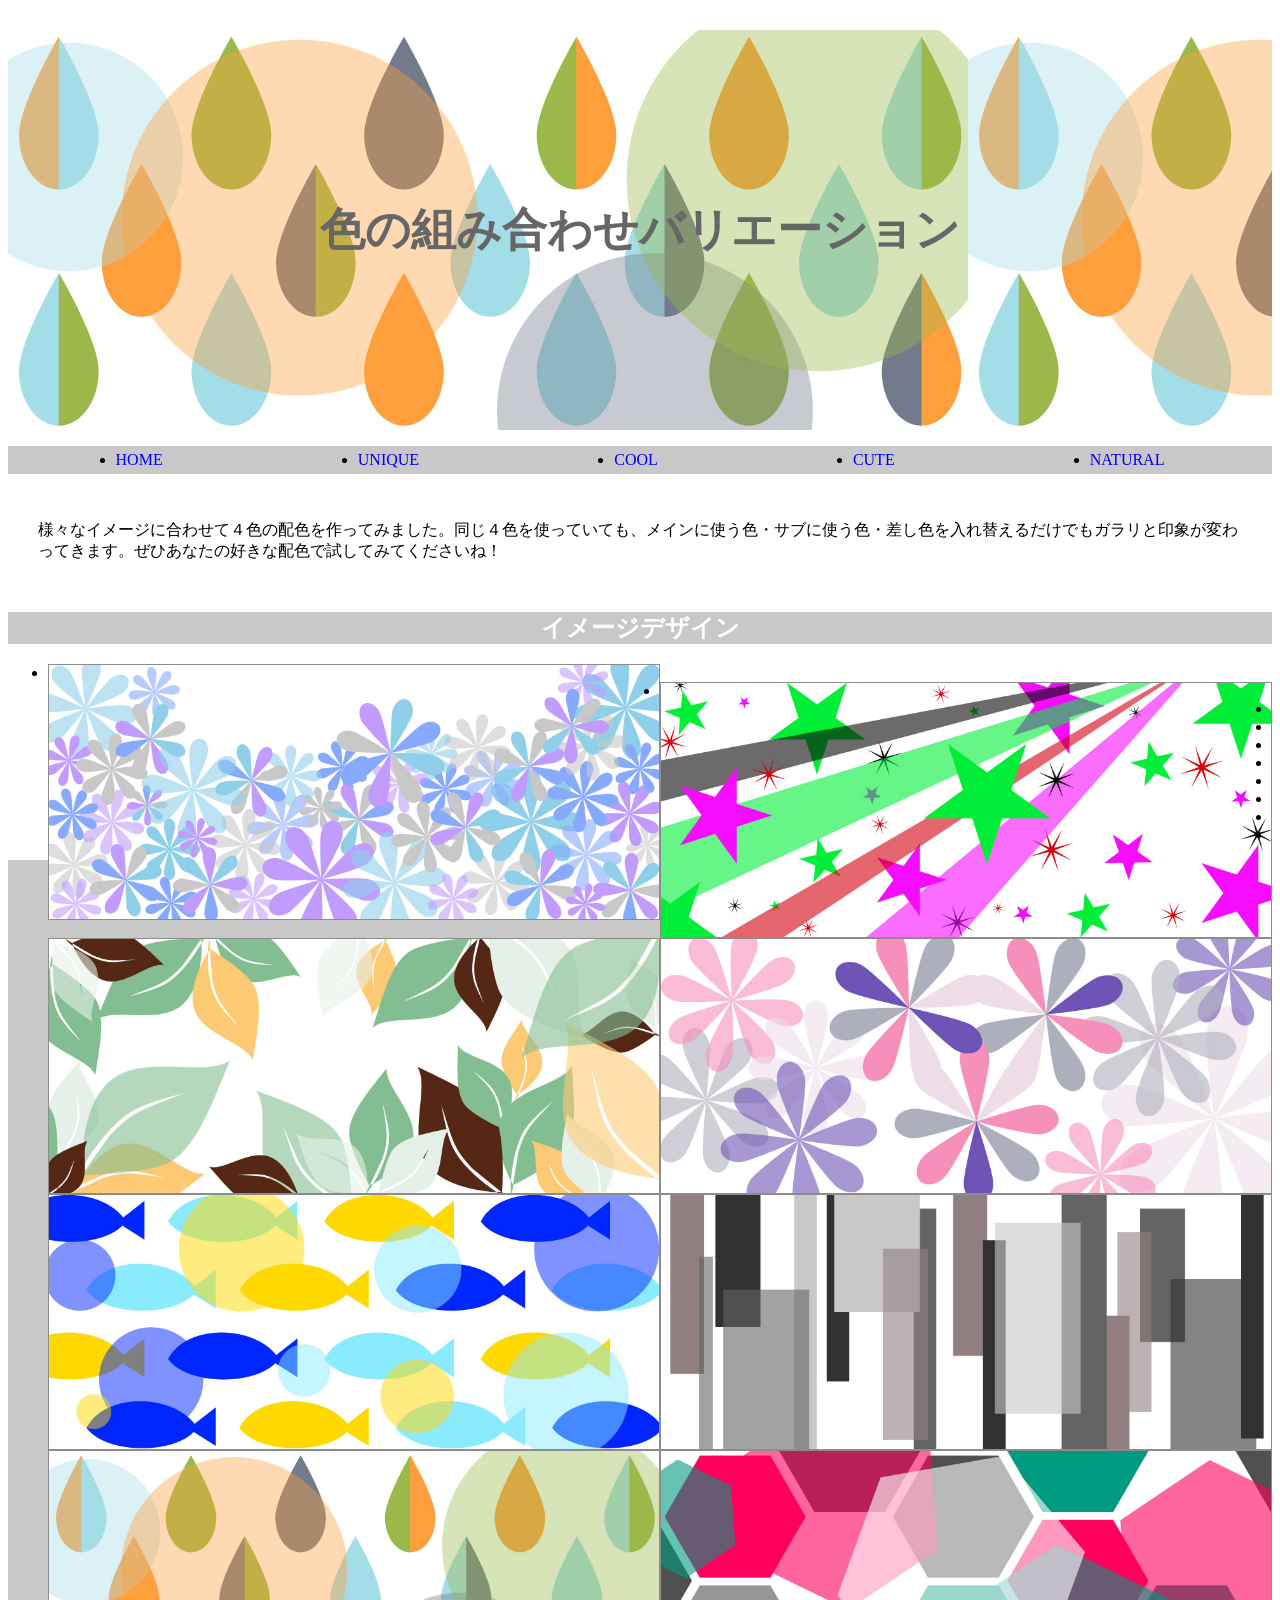
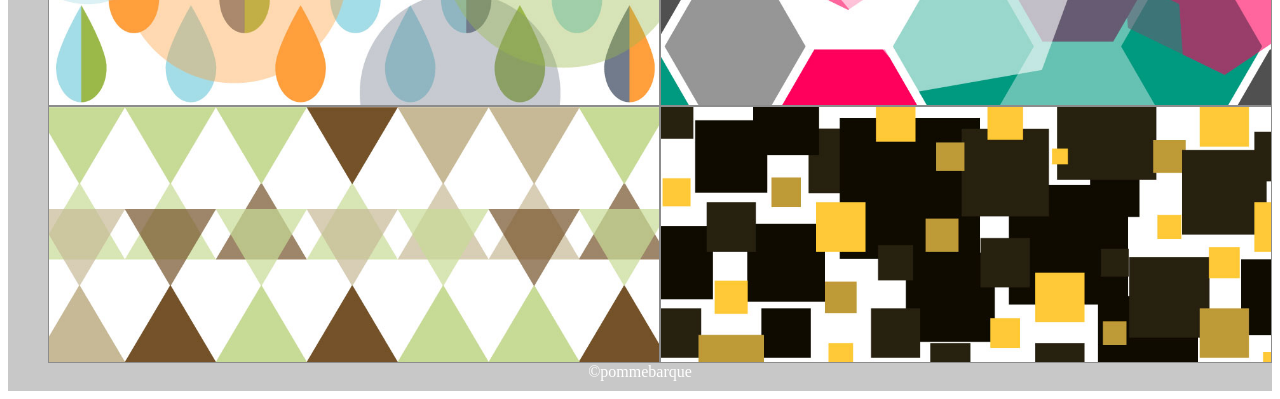
==== docs/index.html @ 0df1674d "firstCommit" ====
<!DOCTYPE html>
<html>
	<head>
		<meta charset="UTF-8">
		<title>色の組み合わせバリエーション</title>
		<meta name="viewport" content="width=device-width, initial-scale=1" />
		<link rel="stylesheet"  href="http://yui.yahooapis.com/3.18.1/build/cssreset/cssreset-min.css">
		<link rel="stylesheet"  href="css/main.css">
	</head>
	<body>
		<div class="container">
		<header>
			<h1>色の組み合わせバリエーション</h1>
		</header>
	<nav>
	<ul>
		<li><a href="index.html">HOME</a></li>
		<li><a href="unique.html">UNIQUE</a></li>
		<li><a href="cool.html">COOL</a></li>
		<li><a href="cute.html">CUTE</a></li>
		<li><a href="natural.html">NATURAL</a></li>
	</ul>
	</nav>
		<p>様々なイメージに合わせて４色の配色を作ってみました。同じ４色を使っていても、メインに使う色・サブに使う色・差し色を入れ替えるだけでもガラリと印象が変わってきます。ぜひあなたの好きな配色で試してみてくださいね！</p>
	<h2>イメージデザイン</h2>
	<ul class="imgs">
		<li><img src="images/cute_SB.jpg" alt="sampleImage"></li>
		<li><img src="images/unique_star.jpg" alt="sampleImage"></li>
		<li><img src="images/leaf.jpg" alt="sampleImage"></li>
		<li><img src="images/color_cute.jpg" alt="sampleImage"></li>
		<li><img src="images/marine.jpg" alt="sampleImage"></li>
		<li><img src="images/color_cool.jpg" alt="sampleImage"></li>
		<li><img src="images/hokuoMain.jpg" alt="sampleImage"></li>
		<li><img src="images/color_unique.jpg" alt="sampleImage"></li>
		<li><img src="images/color_natural.jpg" alt="sampleImage"></li>
		<li><img src="images/goldrash.jpg" alt="sampleImage"></li>
	</ul>
	</div>
	<footer>	&copy;pommebarque</footer>
	</body>
</html>
---- docs/css/main.css ----
#container{/Users/sugawaramegumi/Desktop/webLesson/day3/index.html 
	margin:0 auto;
	padding:10px;
}
header{
	background-size:cover;
	background:url(../images/hokuoMain.jpg);
	height:400px;
	}
header h1{
		font-size:3.5vw;
		color:#666;
		line-height:400px;
		padding:0 auto;
		text-align:center;
	}
nav ul{
	display:flex;
	flex-direction:low;
	justify-content:space-around;
	padding:5px 10px;
	background:#c8c8c8;
	}
nav ul li a{
	text-decoration:none;
	}
*{box-sizing:border-box;}
#boxCP-1{
		width:100px;
		height:100px;
		background:#c19cff;
		border-radius:50%;
		text-align:center;
		line-height:100px;
		margin:10px auto;
		}
#boxCP-2{
		width:100px;
		height:100px;
		background:#8fefc9;
		border-radius:50%;
		text-align:center;
		line-height:100px;
		margin:10px auto;
		}
#boxCP-3{
		width:100px;
		height:100px;
		background:#c8c8c8;
		border-radius:50%;
		text-align:center;
		line-height:100px;
		margin:10px auto;
		}
#boxCP-4{
		width:100px;
		height:100px;
		background:#87aaff;
		border-radius:50%;
		text-align:center;
		line-height:100px;
		margin:10px auto;
		}
#boxM-1{
		width:100px;
		height:100px;
		background:#fff;
		border:1px solid #ccc;
		border-radius:50%;
		text-align:center;
		line-height:100px;
		margin:10px auto;
		}
#boxM-2{
		width:100px;
		height:100px;
		background:#0026ff;
		border-radius:50%;
		text-align:center;
		line-height:100px;
		margin:10px auto;
		}
#boxM-3{
		width:100px;
		height:100px;
		background:#9ae6ff;
		border-radius:50%;
		text-align:center;
		line-height:100px;
		margin:10px auto;
		}
#boxM-4{
		width:100px;
		height:100px;
		background:#ffd900;
		border-radius:50%;
		text-align:center;
		line-height:100px;
		margin:10px auto;
		}
#boxN-1{
		width:100px;
		height:100px;
		background:#552716;
		border:1px solid #ccc;
		border-radius:50%;
		text-align:center;
		line-height:100px;
		margin:10px auto;
		}
#boxN-2{
		width:100px;
		height:100px;
		background:#83be91;
		border-radius:50%;
		text-align:center;
		line-height:100px;
		margin:10px auto;
		}
#boxN-3{
		width:100px;
		height:100px;
		background:#e5f0e8;
		border-radius:50%;
		text-align:center;
		line-height:100px;
		margin:10px auto;
		}
#boxN-4{
		width:100px;
		height:100px;
		background:#e5ffc5;
		border-radius:50%;
		text-align:center;
		line-height:100px;
		margin:10px auto;
		}
.cl_paCool{color:#654032;}
.cl_marine{color:#000;}
.cl_pastel4{color:#87aaff;}
.cl_fff{color:#fff;}
#p1{
	text-align:center;
	margin:0 auto;
}
p{
		padding:30px;
	}
h2{
		background:#c8c8c8;
		color:#fff;
		text-align:center;

	}
ul li img{
		display:block;
		width:50%;
		border:0.2px solid #8c8c8c;
		box-sizing:border-box;
		list-style:none;
		float:left;
	}
footer{
		background:#c8c8c8;
		flex-direction:row;
		text-align:center;
		padding:10px;
		color:#fff;
	}
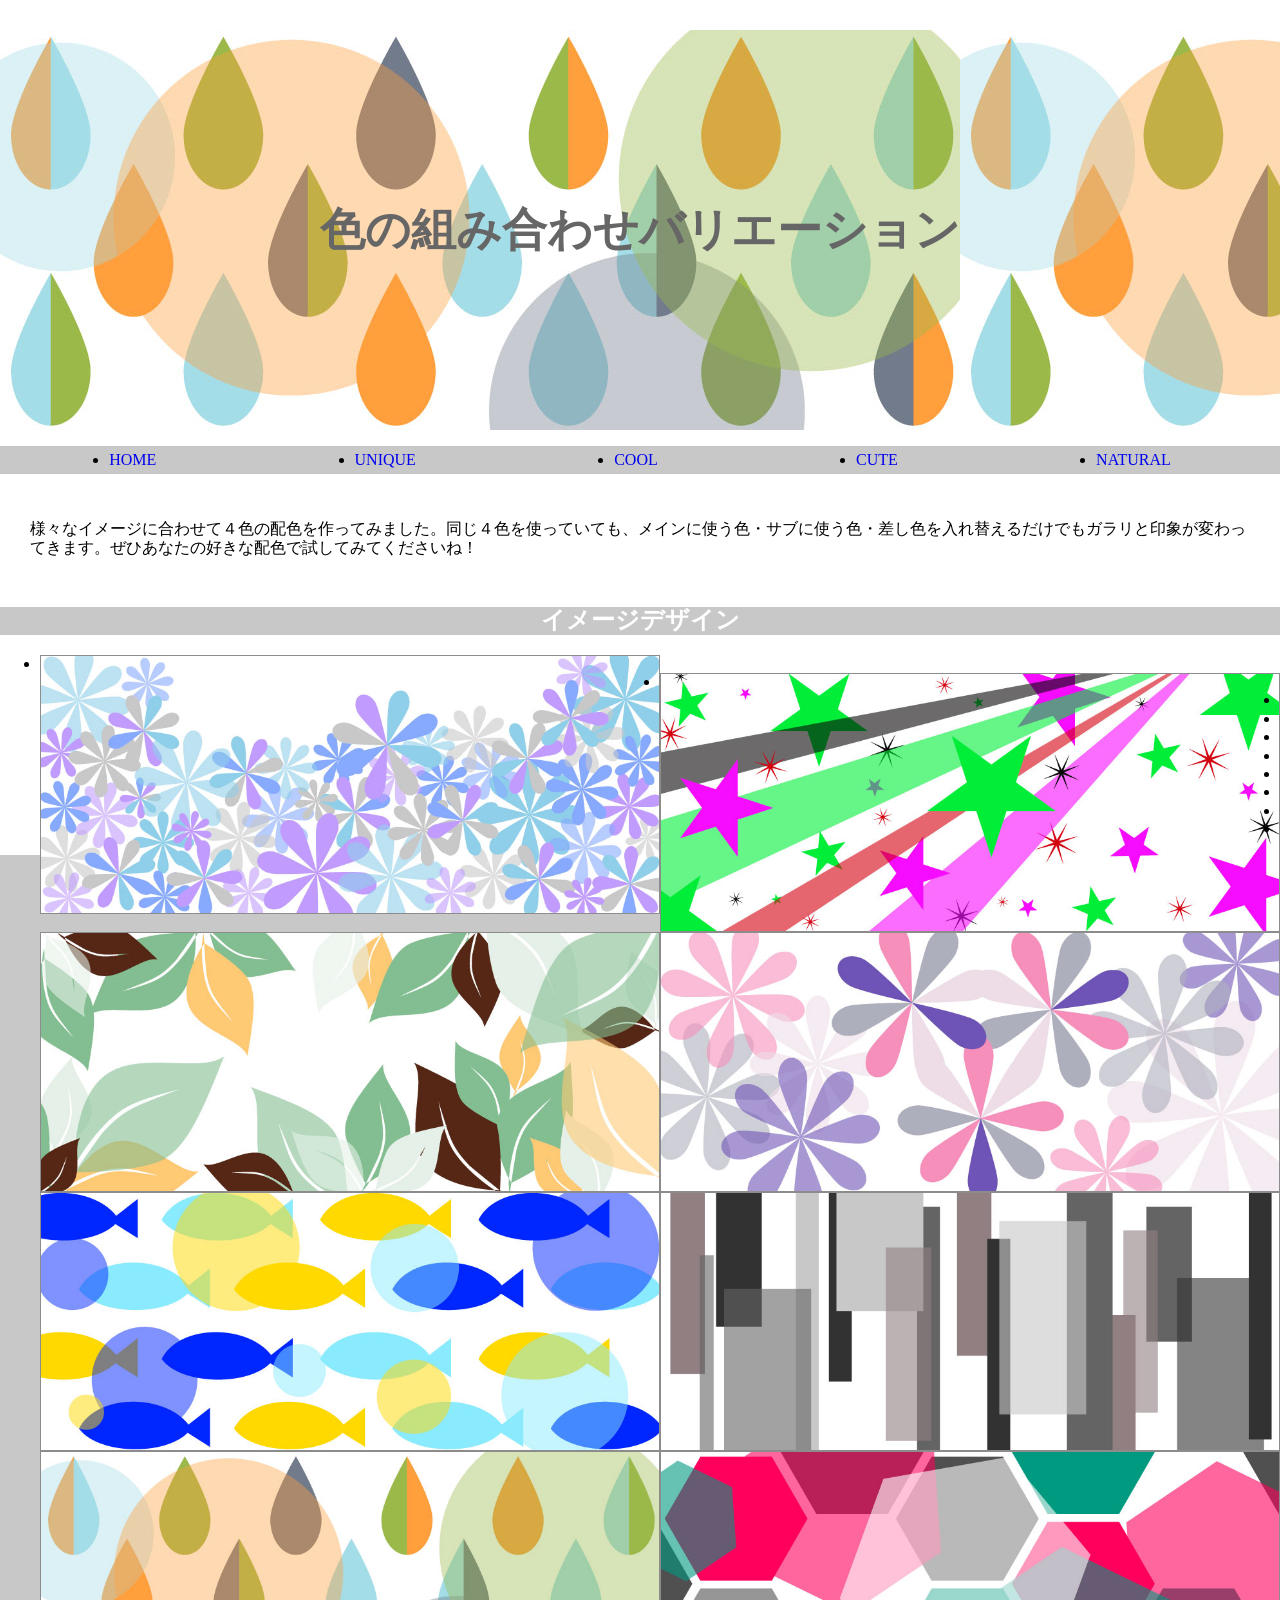
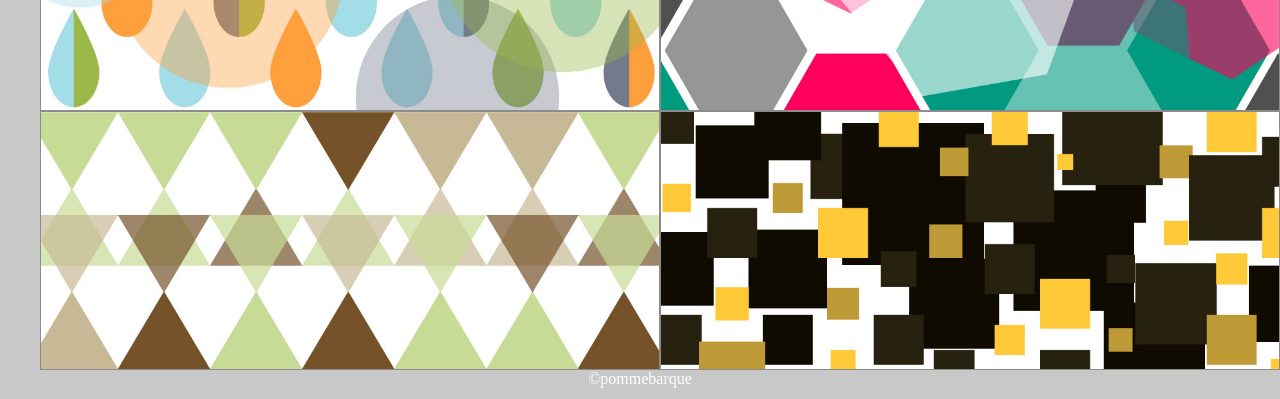
==== commit 244d8a22: "ress.css" ====
--- a/docs/index.html
+++ b/docs/index.html
@@ -4,6 +4,7 @@
 		<meta charset="UTF-8">
 		<title>色の組み合わせバリエーション</title>
 		<meta name="viewport" content="width=device-width, initial-scale=1" />
+		<link rel="stylesheet"  href="css/ress.css">
 		<link rel="stylesheet"  href="http://yui.yahooapis.com/3.18.1/build/cssreset/cssreset-min.css">
 		<link rel="stylesheet"  href="css/main.css">
 	</head>
--- a/docs/css/ress.css
+++ b/docs/css/ress.css
@@ -0,0 +1,349 @@
+/*! normalize.css v8.0.1 | MIT License | github.com/necolas/normalize.css */
+
+/* Document
+   ========================================================================== */
+
+/**
+ * 1. Correct the line height in all browsers.
+ * 2. Prevent adjustments of font size after orientation changes in iOS.
+ */
+
+html {
+  line-height: 1.15; /* 1 */
+  -webkit-text-size-adjust: 100%; /* 2 */
+}
+
+/* Sections
+   ========================================================================== */
+
+/**
+ * Remove the margin in all browsers.
+ */
+
+body {
+  margin: 0;
+}
+
+/**
+ * Render the `main` element consistently in IE.
+ */
+
+main {
+  display: block;
+}
+
+/**
+ * Correct the font size and margin on `h1` elements within `section` and
+ * `article` contexts in Chrome, Firefox, and Safari.
+ */
+
+h1 {
+  font-size: 2em;
+  margin: 0.67em 0;
+}
+
+/* Grouping content
+   ========================================================================== */
+
+/**
+ * 1. Add the correct box sizing in Firefox.
+ * 2. Show the overflow in Edge and IE.
+ */
+
+hr {
+  box-sizing: content-box; /* 1 */
+  height: 0; /* 1 */
+  overflow: visible; /* 2 */
+}
+
+/**
+ * 1. Correct the inheritance and scaling of font size in all browsers.
+ * 2. Correct the odd `em` font sizing in all browsers.
+ */
+
+pre {
+  font-family: monospace, monospace; /* 1 */
+  font-size: 1em; /* 2 */
+}
+
+/* Text-level semantics
+   ========================================================================== */
+
+/**
+ * Remove the gray background on active links in IE 10.
+ */
+
+a {
+  background-color: transparent;
+}
+
+/**
+ * 1. Remove the bottom border in Chrome 57-
+ * 2. Add the correct text decoration in Chrome, Edge, IE, Opera, and Safari.
+ */
+
+abbr[title] {
+  border-bottom: none; /* 1 */
+  text-decoration: underline; /* 2 */
+  text-decoration: underline dotted; /* 2 */
+}
+
+/**
+ * Add the correct font weight in Chrome, Edge, and Safari.
+ */
+
+b,
+strong {
+  font-weight: bolder;
+}
+
+/**
+ * 1. Correct the inheritance and scaling of font size in all browsers.
+ * 2. Correct the odd `em` font sizing in all browsers.
+ */
+
+code,
+kbd,
+samp {
+  font-family: monospace, monospace; /* 1 */
+  font-size: 1em; /* 2 */
+}
+
+/**
+ * Add the correct font size in all browsers.
+ */
+
+small {
+  font-size: 80%;
+}
+
+/**
+ * Prevent `sub` and `sup` elements from affecting the line height in
+ * all browsers.
+ */
+
+sub,
+sup {
+  font-size: 75%;
+  line-height: 0;
+  position: relative;
+  vertical-align: baseline;
+}
+
+sub {
+  bottom: -0.25em;
+}
+
+sup {
+  top: -0.5em;
+}
+
+/* Embedded content
+   ========================================================================== */
+
+/**
+ * Remove the border on images inside links in IE 10.
+ */
+
+img {
+  border-style: none;
+}
+
+/* Forms
+   ========================================================================== */
+
+/**
+ * 1. Change the font styles in all browsers.
+ * 2. Remove the margin in Firefox and Safari.
+ */
+
+button,
+input,
+optgroup,
+select,
+textarea {
+  font-family: inherit; /* 1 */
+  font-size: 100%; /* 1 */
+  line-height: 1.15; /* 1 */
+  margin: 0; /* 2 */
+}
+
+/**
+ * Show the overflow in IE.
+ * 1. Show the overflow in Edge.
+ */
+
+button,
+input { /* 1 */
+  overflow: visible;
+}
+
+/**
+ * Remove the inheritance of text transform in Edge, Firefox, and IE.
+ * 1. Remove the inheritance of text transform in Firefox.
+ */
+
+button,
+select { /* 1 */
+  text-transform: none;
+}
+
+/**
+ * Correct the inability to style clickable types in iOS and Safari.
+ */
+
+button,
+[type="button"],
+[type="reset"],
+[type="submit"] {
+  -webkit-appearance: button;
+}
+
+/**
+ * Remove the inner border and padding in Firefox.
+ */
+
+button::-moz-focus-inner,
+[type="button"]::-moz-focus-inner,
+[type="reset"]::-moz-focus-inner,
+[type="submit"]::-moz-focus-inner {
+  border-style: none;
+  padding: 0;
+}
+
+/**
+ * Restore the focus styles unset by the previous rule.
+ */
+
+button:-moz-focusring,
+[type="button"]:-moz-focusring,
+[type="reset"]:-moz-focusring,
+[type="submit"]:-moz-focusring {
+  outline: 1px dotted ButtonText;
+}
+
+/**
+ * Correct the padding in Firefox.
+ */
+
+fieldset {
+  padding: 0.35em 0.75em 0.625em;
+}
+
+/**
+ * 1. Correct the text wrapping in Edge and IE.
+ * 2. Correct the color inheritance from `fieldset` elements in IE.
+ * 3. Remove the padding so developers are not caught out when they zero out
+ *    `fieldset` elements in all browsers.
+ */
+
+legend {
+  box-sizing: border-box; /* 1 */
+  color: inherit; /* 2 */
+  display: table; /* 1 */
+  max-width: 100%; /* 1 */
+  padding: 0; /* 3 */
+  white-space: normal; /* 1 */
+}
+
+/**
+ * Add the correct vertical alignment in Chrome, Firefox, and Opera.
+ */
+
+progress {
+  vertical-align: baseline;
+}
+
+/**
+ * Remove the default vertical scrollbar in IE 10+.
+ */
+
+textarea {
+  overflow: auto;
+}
+
+/**
+ * 1. Add the correct box sizing in IE 10.
+ * 2. Remove the padding in IE 10.
+ */
+
+[type="checkbox"],
+[type="radio"] {
+  box-sizing: border-box; /* 1 */
+  padding: 0; /* 2 */
+}
+
+/**
+ * Correct the cursor style of increment and decrement buttons in Chrome.
+ */
+
+[type="number"]::-webkit-inner-spin-button,
+[type="number"]::-webkit-outer-spin-button {
+  height: auto;
+}
+
+/**
+ * 1. Correct the odd appearance in Chrome and Safari.
+ * 2. Correct the outline style in Safari.
+ */
+
+[type="search"] {
+  -webkit-appearance: textfield; /* 1 */
+  outline-offset: -2px; /* 2 */
+}
+
+/**
+ * Remove the inner padding in Chrome and Safari on macOS.
+ */
+
+[type="search"]::-webkit-search-decoration {
+  -webkit-appearance: none;
+}
+
+/**
+ * 1. Correct the inability to style clickable types in iOS and Safari.
+ * 2. Change font properties to `inherit` in Safari.
+ */
+
+::-webkit-file-upload-button {
+  -webkit-appearance: button; /* 1 */
+  font: inherit; /* 2 */
+}
+
+/* Interactive
+   ========================================================================== */
+
+/*
+ * Add the correct display in Edge, IE 10+, and Firefox.
+ */
+
+details {
+  display: block;
+}
+
+/*
+ * Add the correct display in all browsers.
+ */
+
+summary {
+  display: list-item;
+}
+
+/* Misc
+   ========================================================================== */
+
+/**
+ * Add the correct display in IE 10+.
+ */
+
+template {
+  display: none;
+}
+
+/**
+ * Add the correct display in IE 10.
+ */
+
+[hidden] {
+  display: none;
+}
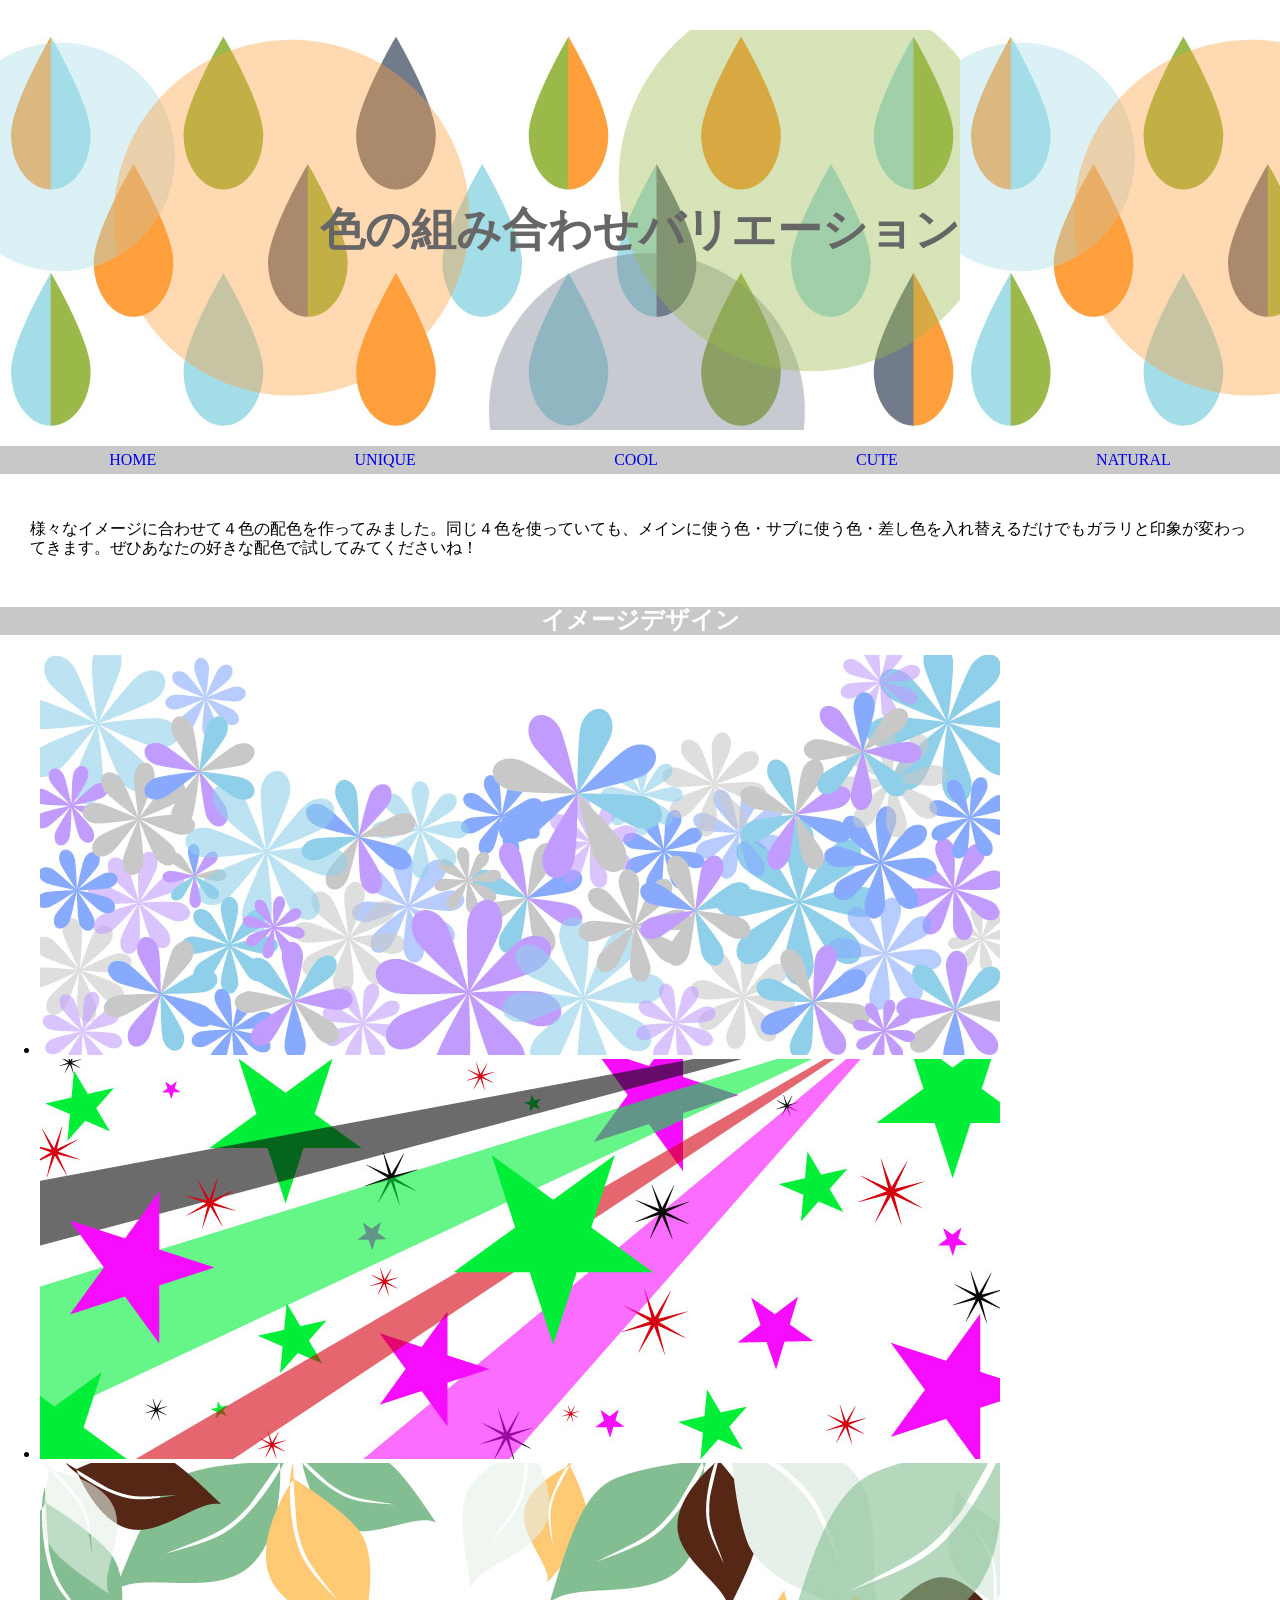
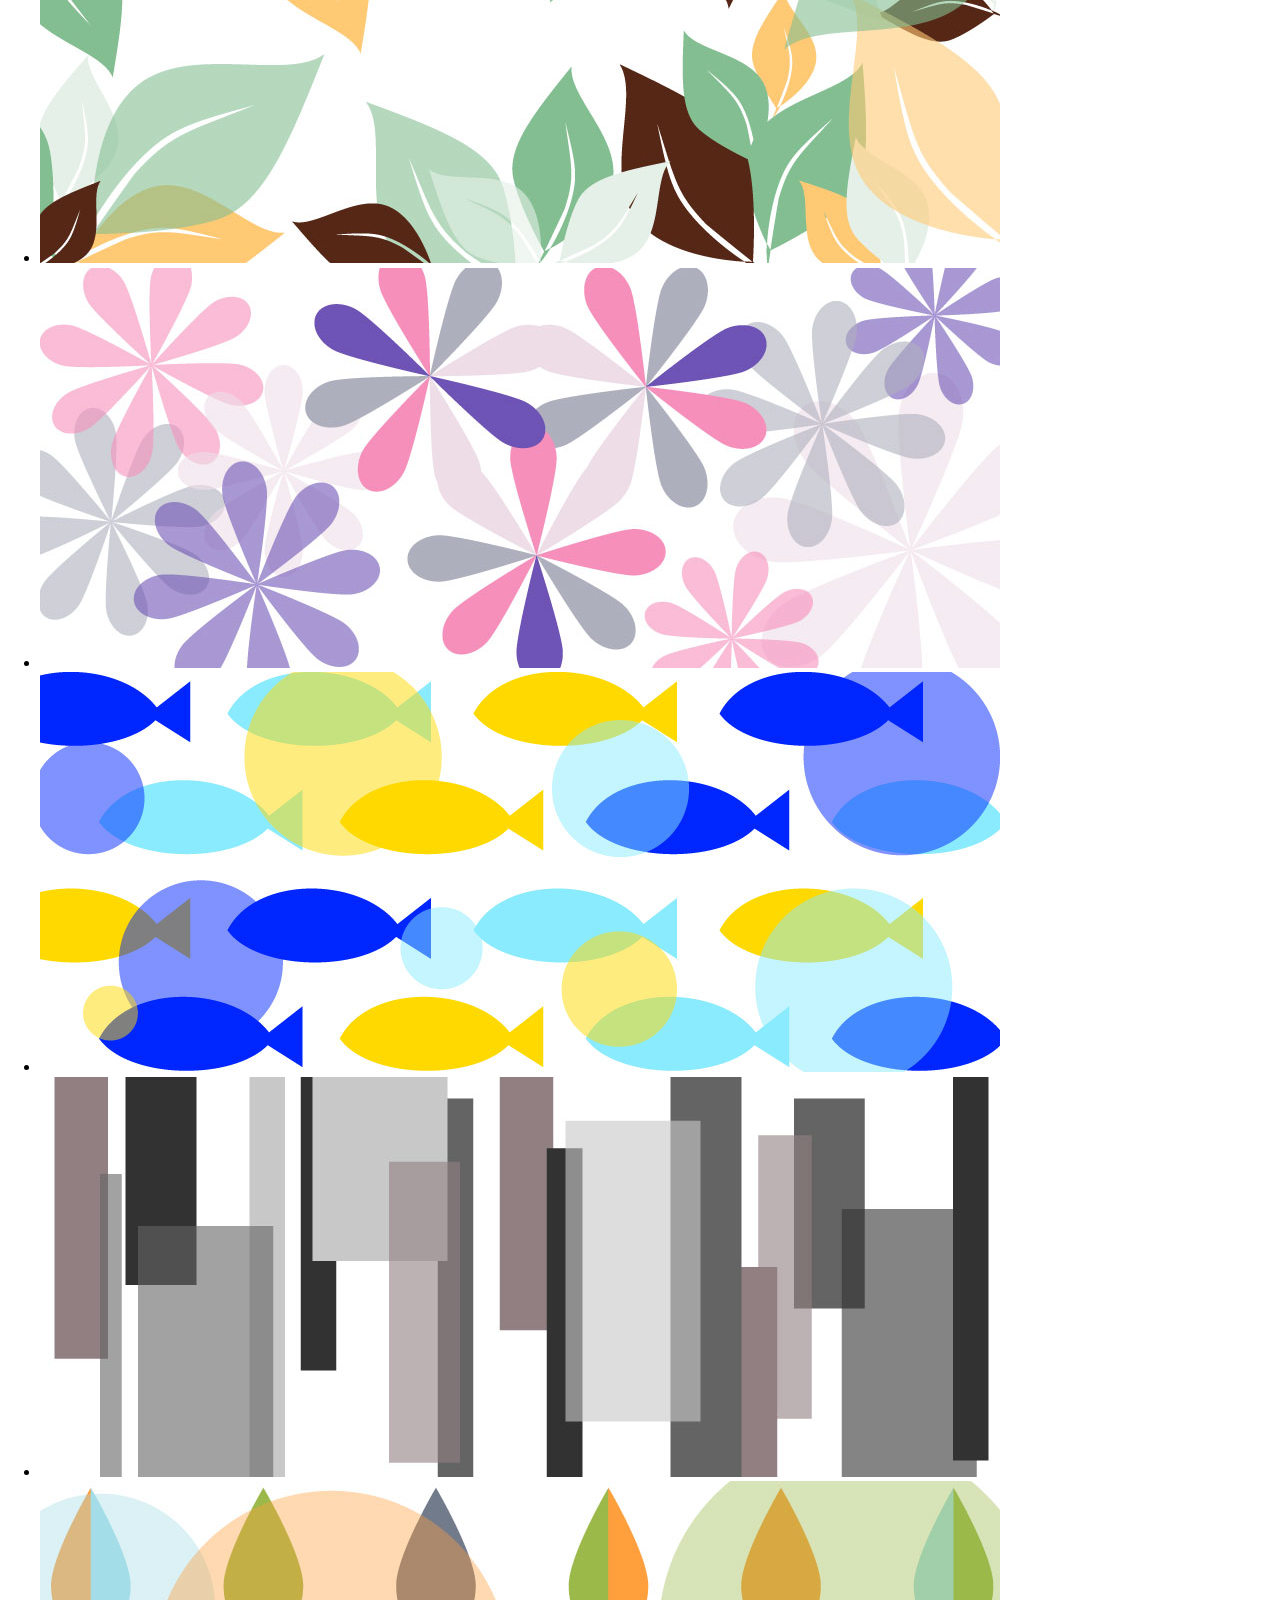
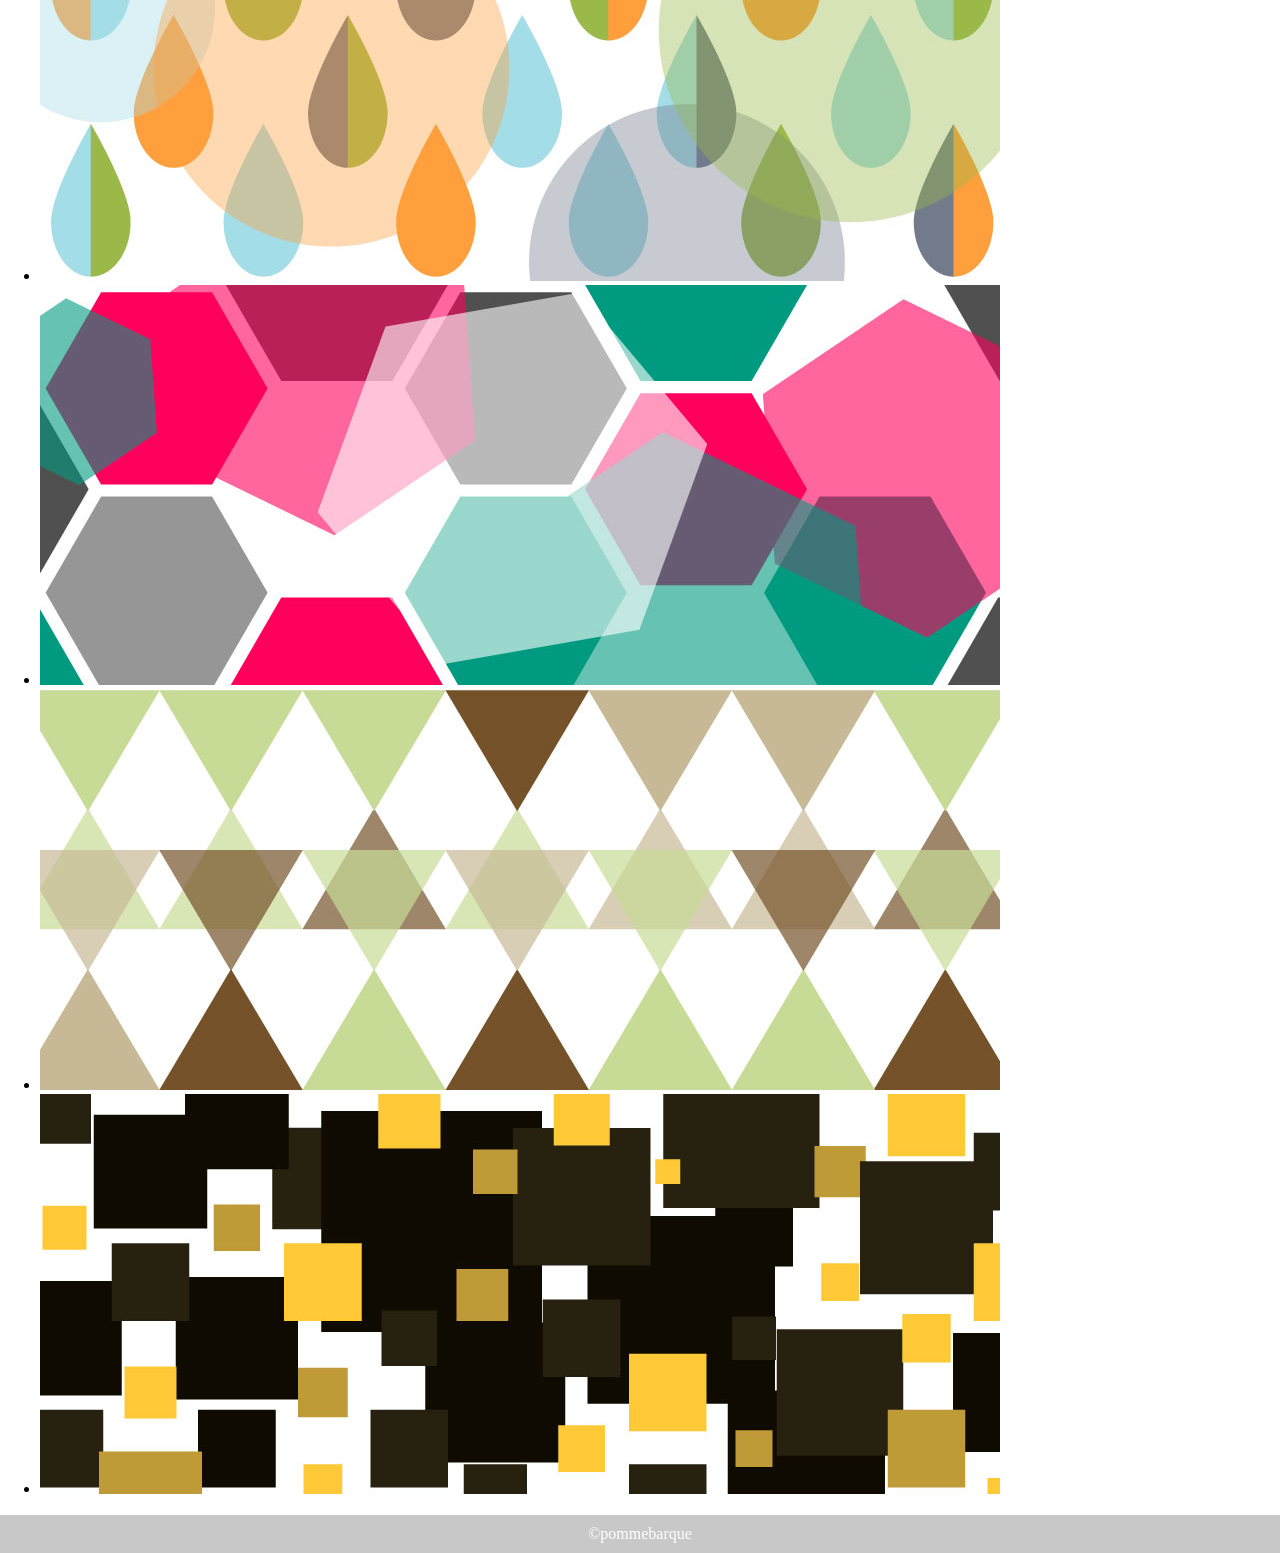
==== commit a2bc570c: "third" ====
--- a/docs/index.html
+++ b/docs/index.html
@@ -25,16 +25,16 @@
 		<p>様々なイメージに合わせて４色の配色を作ってみました。同じ４色を使っていても、メインに使う色・サブに使う色・差し色を入れ替えるだけでもガラリと印象が変わってきます。ぜひあなたの好きな配色で試してみてくださいね！</p>
 	<h2>イメージデザイン</h2>
 	<ul class="imgs">
-		<li><img src="images/cute_SB.jpg" alt="sampleImage"></li>
-		<li><img src="images/unique_star.jpg" alt="sampleImage"></li>
-		<li><img src="images/leaf.jpg" alt="sampleImage"></li>
-		<li><img src="images/color_cute.jpg" alt="sampleImage"></li>
-		<li><img src="images/marine.jpg" alt="sampleImage"></li>
-		<li><img src="images/color_cool.jpg" alt="sampleImage"></li>
-		<li><img src="images/hokuoMain.jpg" alt="sampleImage"></li>
-		<li><img src="images/color_unique.jpg" alt="sampleImage"></li>
-		<li><img src="images/color_natural.jpg" alt="sampleImage"></li>
-		<li><img src="images/goldrash.jpg" alt="sampleImage"></li>
+		<li class="img"><img src="images/cute_SB.jpg" alt="sampleImage"></li>
+		<li class="img"><img src="images/unique_star.jpg" alt="sampleImage"></li>
+		<li class="img"><img src="images/leaf.jpg" alt="sampleImage"></li>
+		<li class="img"><img src="images/color_cute.jpg" alt="sampleImage"></li>
+		<li class="img"><img src="images/marine.jpg" alt="sampleImage"></li>
+		<li class="img"><img src="images/color_cool.jpg" alt="sampleImage"></li>
+		<li class="img"><img src="images/hokuoMain.jpg" alt="sampleImage"></li>
+		<li class="img"><img src="images/color_unique.jpg" alt="sampleImage"></li>
+		<li class="img"><img src="images/color_natural.jpg" alt="sampleImage"></li>
+		<li class="img"><img src="images/goldrash.jpg" alt="sampleImage"></li>
 	</ul>
 	</div>
 	<footer>	&copy;pommebarque</footer>
--- a/docs/css/main.css
+++ b/docs/css/main.css
@@ -15,6 +15,7 @@
 		text-align:center;
 	}
 nav ul{
+	list-style:none;
 	display:flex;
 	flex-direction:low;
 	justify-content:space-around;
@@ -23,122 +24,9 @@
 	}
 nav ul li a{
 	text-decoration:none;
+	list-style:none;
 	}
 *{box-sizing:border-box;}
-#boxCP-1{
-		width:100px;
-		height:100px;
-		background:#c19cff;
-		border-radius:50%;
-		text-align:center;
-		line-height:100px;
-		margin:10px auto;
-		}
-#boxCP-2{
-		width:100px;
-		height:100px;
-		background:#8fefc9;
-		border-radius:50%;
-		text-align:center;
-		line-height:100px;
-		margin:10px auto;
-		}
-#boxCP-3{
-		width:100px;
-		height:100px;
-		background:#c8c8c8;
-		border-radius:50%;
-		text-align:center;
-		line-height:100px;
-		margin:10px auto;
-		}
-#boxCP-4{
-		width:100px;
-		height:100px;
-		background:#87aaff;
-		border-radius:50%;
-		text-align:center;
-		line-height:100px;
-		margin:10px auto;
-		}
-#boxM-1{
-		width:100px;
-		height:100px;
-		background:#fff;
-		border:1px solid #ccc;
-		border-radius:50%;
-		text-align:center;
-		line-height:100px;
-		margin:10px auto;
-		}
-#boxM-2{
-		width:100px;
-		height:100px;
-		background:#0026ff;
-		border-radius:50%;
-		text-align:center;
-		line-height:100px;
-		margin:10px auto;
-		}
-#boxM-3{
-		width:100px;
-		height:100px;
-		background:#9ae6ff;
-		border-radius:50%;
-		text-align:center;
-		line-height:100px;
-		margin:10px auto;
-		}
-#boxM-4{
-		width:100px;
-		height:100px;
-		background:#ffd900;
-		border-radius:50%;
-		text-align:center;
-		line-height:100px;
-		margin:10px auto;
-		}
-#boxN-1{
-		width:100px;
-		height:100px;
-		background:#552716;
-		border:1px solid #ccc;
-		border-radius:50%;
-		text-align:center;
-		line-height:100px;
-		margin:10px auto;
-		}
-#boxN-2{
-		width:100px;
-		height:100px;
-		background:#83be91;
-		border-radius:50%;
-		text-align:center;
-		line-height:100px;
-		margin:10px auto;
-		}
-#boxN-3{
-		width:100px;
-		height:100px;
-		background:#e5f0e8;
-		border-radius:50%;
-		text-align:center;
-		line-height:100px;
-		margin:10px auto;
-		}
-#boxN-4{
-		width:100px;
-		height:100px;
-		background:#e5ffc5;
-		border-radius:50%;
-		text-align:center;
-		line-height:100px;
-		margin:10px auto;
-		}
-.cl_paCool{color:#654032;}
-.cl_marine{color:#000;}
-.cl_pastel4{color:#87aaff;}
-.cl_fff{color:#fff;}
 #p1{
 	text-align:center;
 	margin:0 auto;
@@ -152,7 +40,7 @@
 		text-align:center;
 
 	}
-ul li img{
+#img{
 		display:block;
 		width:50%;
 		border:0.2px solid #8c8c8c;
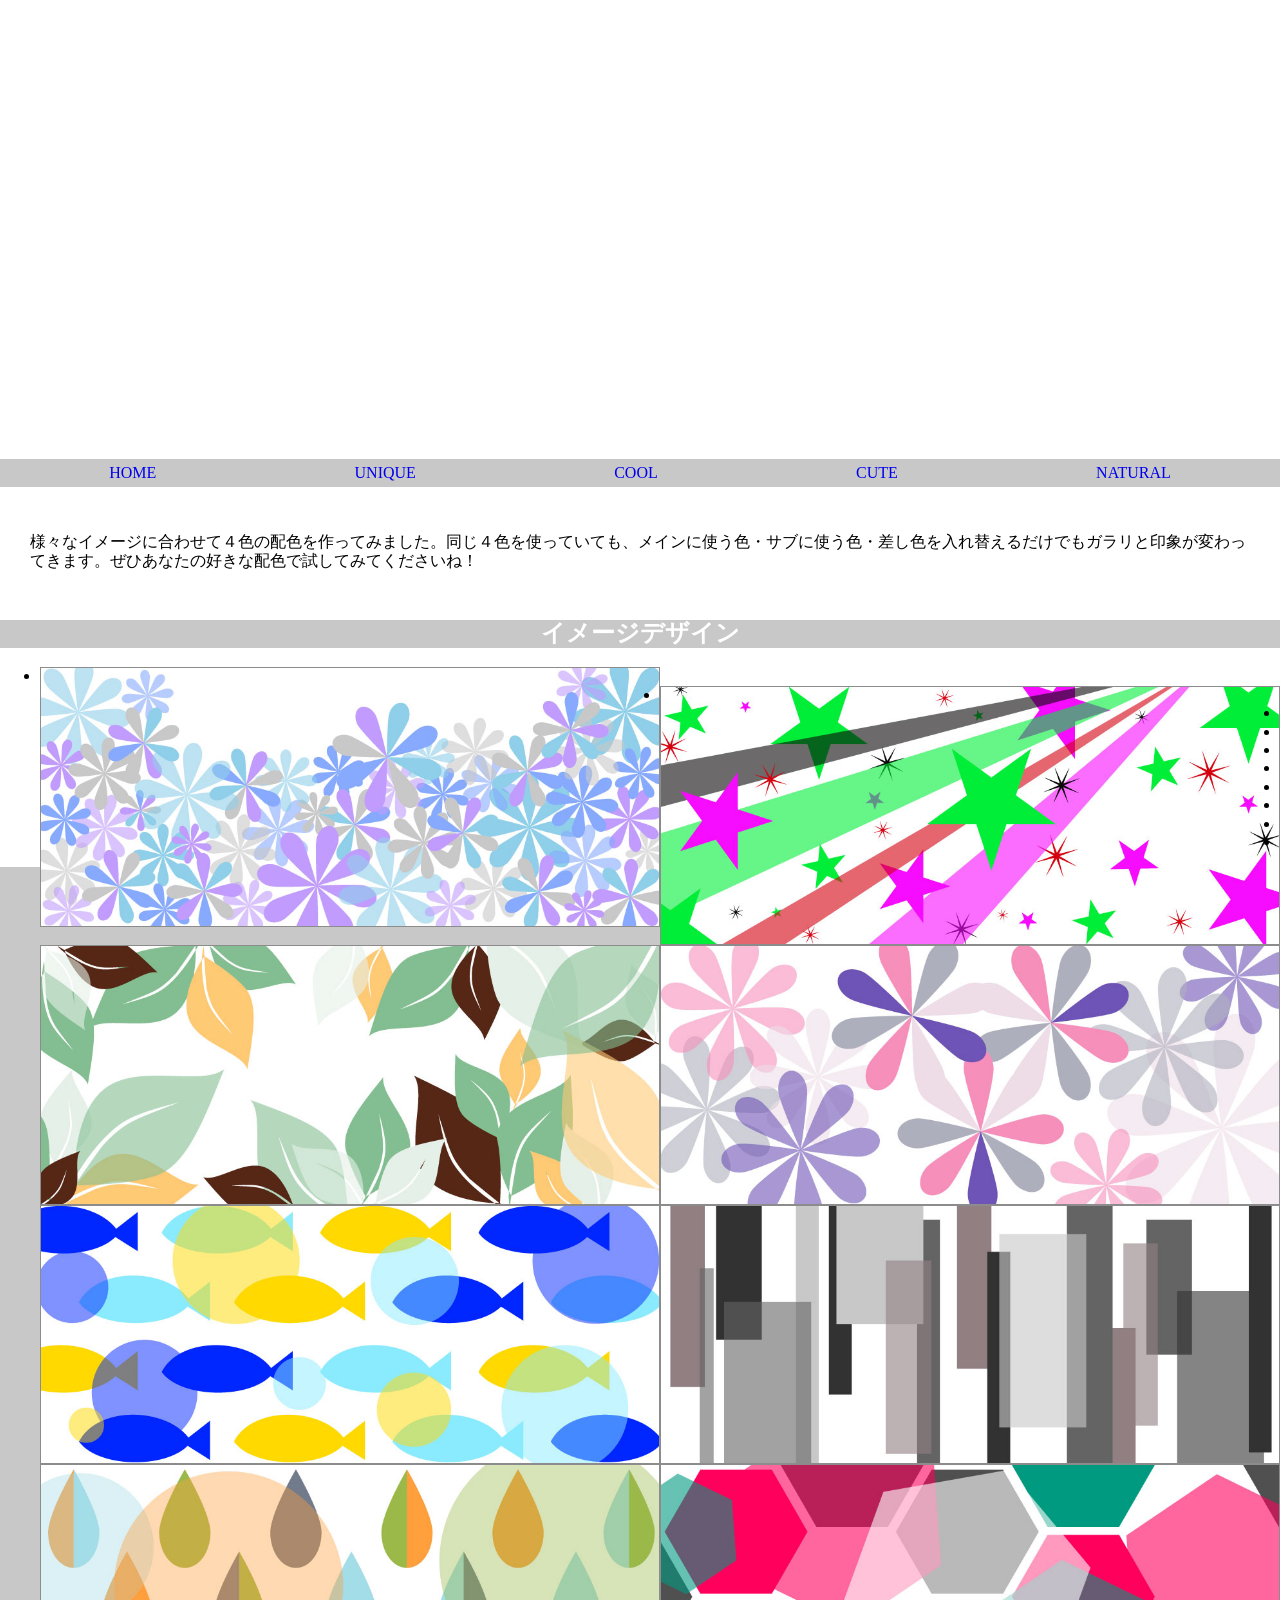
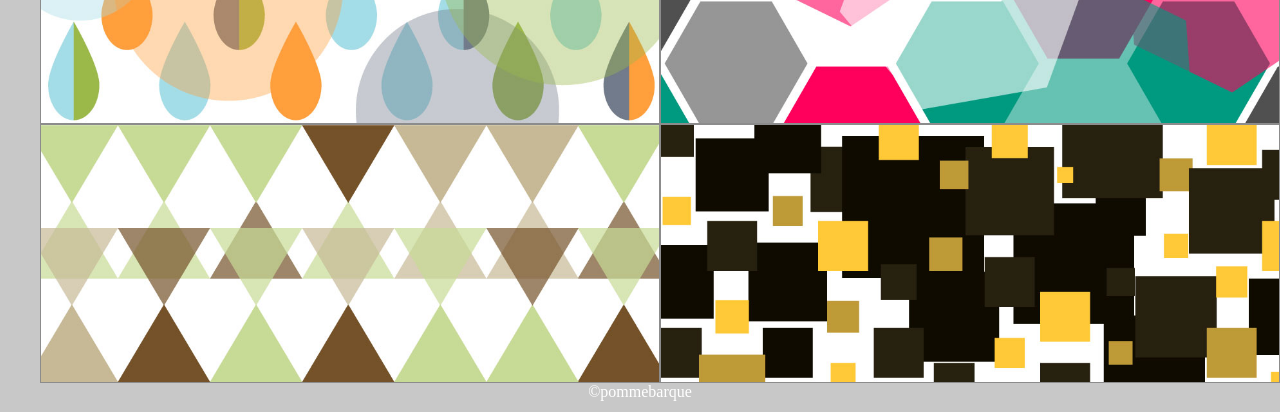
==== commit c5939095: "6/8" ====
--- a/docs/index.html
+++ b/docs/index.html
@@ -1,17 +1,17 @@
 <!DOCTYPE html>
 <html>
 	<head>
+		<link rel="stylesheet"  href="css/ress.css">
+		<link rel="stylesheet"  href="http://yui.yahooapis.com/3.18.1/build/cssreset/cssreset-min.css">
 		<meta charset="UTF-8">
 		<title>色の組み合わせバリエーション</title>
 		<meta name="viewport" content="width=device-width, initial-scale=1" />
-		<link rel="stylesheet"  href="css/ress.css">
-		<link rel="stylesheet"  href="http://yui.yahooapis.com/3.18.1/build/cssreset/cssreset-min.css">
 		<link rel="stylesheet"  href="css/main.css">
 	</head>
 	<body>
-		<div class="container">
-		<header>
-			<h1>色の組み合わせバリエーション</h1>
+		<header class="headerImage" id="pic"> 
+			<h1 id="header_h1">色の組み合わせバリエーション</h1>
+			<script type="text/javascript" src="js/script.js"></script>
 		</header>
 	<nav>
 	<ul>
@@ -25,18 +25,17 @@
 		<p>様々なイメージに合わせて４色の配色を作ってみました。同じ４色を使っていても、メインに使う色・サブに使う色・差し色を入れ替えるだけでもガラリと印象が変わってきます。ぜひあなたの好きな配色で試してみてくださいね！</p>
 	<h2>イメージデザイン</h2>
 	<ul class="imgs">
-		<li class="img"><img src="images/cute_SB.jpg" alt="sampleImage"></li>
-		<li class="img"><img src="images/unique_star.jpg" alt="sampleImage"></li>
-		<li class="img"><img src="images/leaf.jpg" alt="sampleImage"></li>
-		<li class="img"><img src="images/color_cute.jpg" alt="sampleImage"></li>
-		<li class="img"><img src="images/marine.jpg" alt="sampleImage"></li>
-		<li class="img"><img src="images/color_cool.jpg" alt="sampleImage"></li>
-		<li class="img"><img src="images/hokuoMain.jpg" alt="sampleImage"></li>
-		<li class="img"><img src="images/color_unique.jpg" alt="sampleImage"></li>
-		<li class="img"><img src="images/color_natural.jpg" alt="sampleImage"></li>
-		<li class="img"><img src="images/goldrash.jpg" alt="sampleImage"></li>
+		<li><img src="images/cute_SB.jpg" alt="sampleImage"></li>
+		<li><img src="images/unique_star.jpg" alt="sampleImage"></li>
+		<li><img src="images/leaf.jpg" alt="sampleImage"></li>
+		<li><img src="images/color_cute.jpg" alt="sampleImage"></li>
+		<li><img src="images/marine.jpg" alt="sampleImage"></li>
+		<li><img src="images/color_cool.jpg" alt="sampleImage"></li>
+		<li><img src="images/hokuoMain.jpg" alt="sampleImage"></li>
+		<li><img src="images/color_unique.jpg" alt="sampleImage"></li>
+		<li><img src="images/color_natural.jpg" alt="sampleImage"></li>
+		<li><img src="images/goldrash.jpg" alt="sampleImage"></li>
 	</ul>
-	</div>
 	<footer>	&copy;pommebarque</footer>
 	</body>
 </html>
--- a/docs/css/main.css
+++ b/docs/css/main.css
@@ -1,18 +1,24 @@
-#container{/Users/sugawaramegumi/Desktop/webLesson/day3/index.html 
-	margin:0 auto;
-	padding:10px;
-}
-header{
-	background-size:cover;
-	background:url(../images/hokuoMain.jpg);
+.headerImage{
+	width:100vw;
 	height:400px;
 	}
 header h1{
-		font-size:3.5vw;
+		font-size:5vw;
 		color:#666;
 		line-height:400px;
 		padding:0 auto;
 		text-align:center;
+	}
+#pic{
+	animation:imgfade 4s infinite;
+	opacity:0;
+	}
+@keyframes imgfade{
+	0%{opacity:0;}
+	25%{opacity:1;}
+	50%{opacity:1;}
+	75%{opacity:1;}
+	100%{opacity:0;}
 	}
 nav ul{
 	list-style:none;
@@ -27,10 +33,6 @@
 	list-style:none;
 	}
 *{box-sizing:border-box;}
-#p1{
-	text-align:center;
-	margin:0 auto;
-}
 p{
 		padding:30px;
 	}
@@ -40,7 +42,7 @@
 		text-align:center;
 
 	}
-#img{
+ul li img{
 		display:block;
 		width:50%;
 		border:0.2px solid #8c8c8c;
